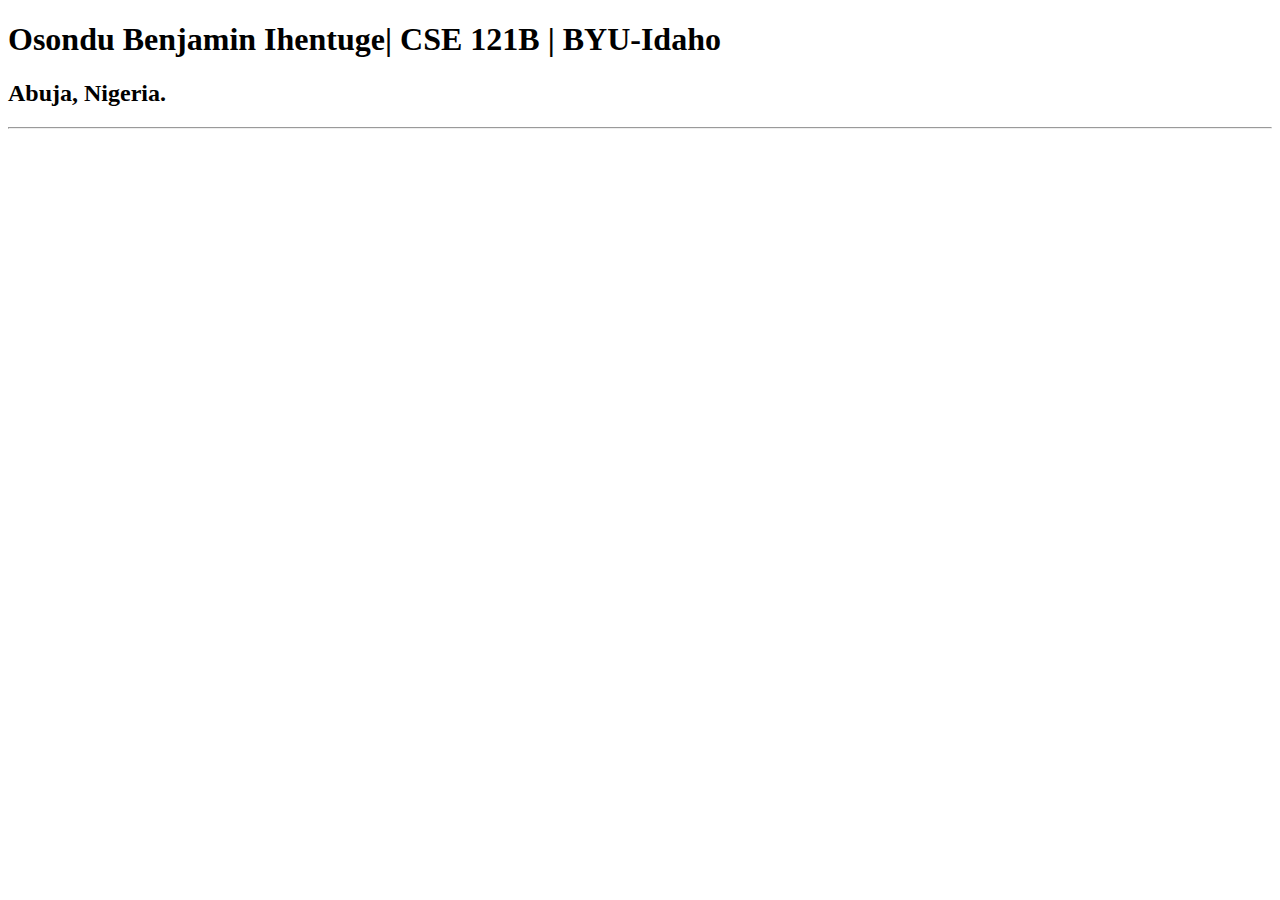
==== index.html @ a4a81db3 "first commit" ====
<!DOCTYPE html>
<html lang="en">
<head>
    <meta charset="UTF-8">
    <meta name="viewport" content="width=device-width, initial-scale=1.0">
    <title>Osondu Benjamin Ihentuge| CSE 121B | BYU-Idaho</title>
</head>
<body>
    <h1>
        Osondu Benjamin Ihentuge| CSE 121B | BYU-Idaho
    </h1>
    <h2>Abuja, Nigeria.</h2>
    <hr>
</body>
</html>
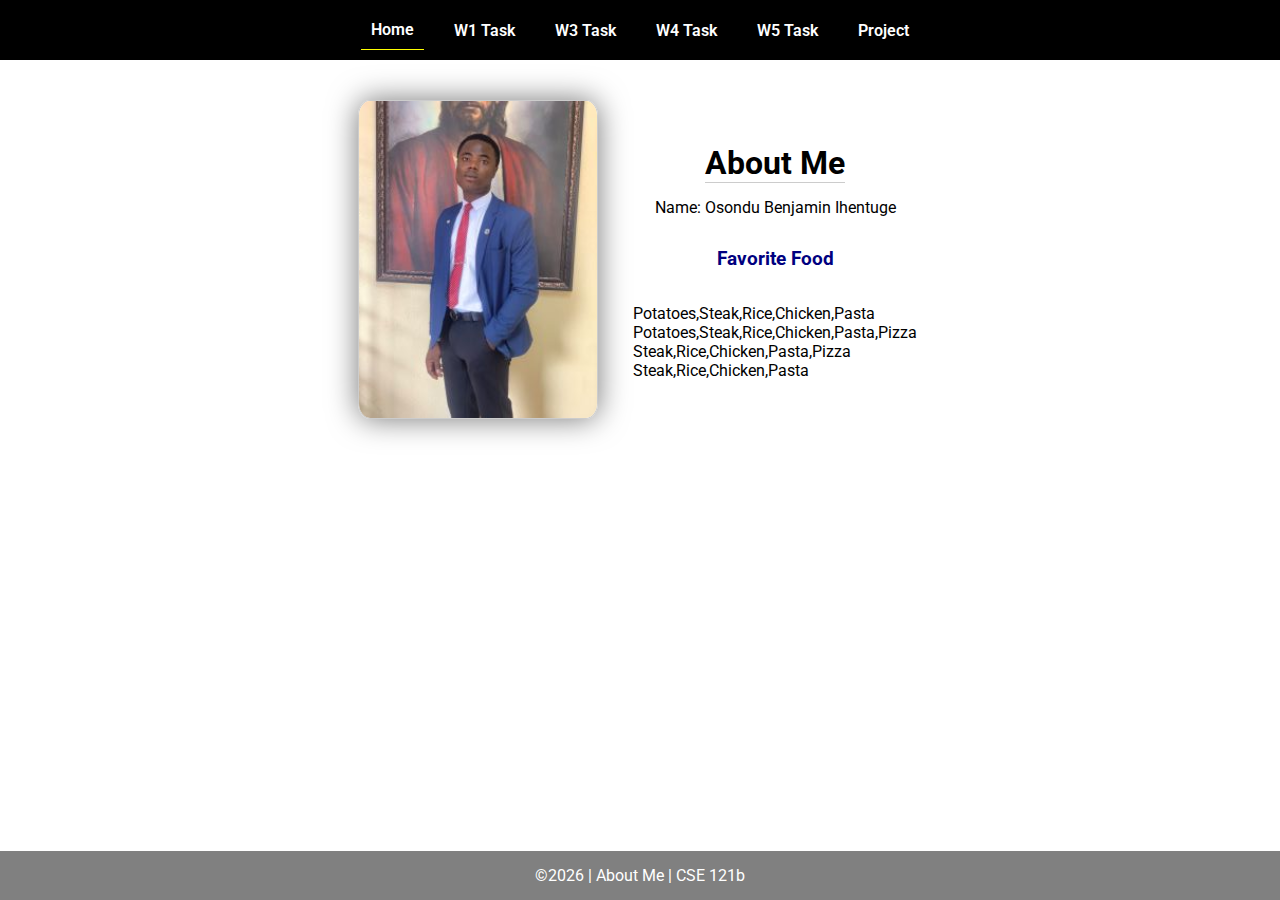
==== commit 6a01a9cb: "23-09-2023" ====
--- a/index.html
+++ b/index.html
@@ -1,15 +1,45 @@
 <!DOCTYPE html>
 <html lang="en">
+
 <head>
-    <meta charset="UTF-8">
-    <meta name="viewport" content="width=device-width, initial-scale=1.0">
-    <title>Osondu Benjamin Ihentuge| CSE 121B | BYU-Idaho</title>
+  <meta charset="UTF-8">
+  <meta name="viewport" content="width=device-width, initial-scale=1.0">
+  <title>About Me | CSE 121b | W02: Programming Tasks</title>
+  <link rel="preconnect" href="https://fonts.googleapis.com">
+  <link rel="preconnect" href="https://fonts.gstatic.com" crossorigin>
+  <link href="https://fonts.googleapis.com/css2?family=Roboto:wght@400;600&display=swap"
+    rel="stylesheet">
+  <link rel="stylesheet" href="styles/main.css">
 </head>
+
 <body>
-    <h1>
-        Osondu Benjamin Ihentuge| CSE 121B | BYU-Idaho
-    </h1>
-    <h2>Abuja, Nigeria.</h2>
-    <hr>
+  <nav>
+    <ul id="menu">
+      <li><a id="toggleMenu">&equiv;</a></li>
+      <li><a href="index.html" class="active">Home</a></li>
+      <li><a href="w01-task.html">W1 Task</a></li>
+      <li><a href="w03-task.html">W3 Task</a></li>
+      <li><a href="w04-task.html">W4 Task</a></li>
+      <li><a href="w05-task.html">W5 Task</a></li>
+      <li><a href="project.html">Project</a></li>
+    </ul>
+  </nav>
+  <main id="home">
+    <picture>
+      <img src="images\my_profile_picture.jpg" alt="profile-picture">
+    </picture>
+    <section>
+      <h1>About Me</h1>
+      <div class="info">Name: <span id="name"></span></div>
+      <h2>Favorite Food</h2>
+      <div class="block" id="food"></div>
+    </section>
+  </main>
+  <footer>
+    &copy;<span id="year"></span> | About Me | CSE 121b
+  </footer>
+  <script src="scripts/main.js"></script>
+  <script src="scripts/w02-task.js"></script>
 </body>
-</html>
+
+</html>--- a/styles/main.css
+++ b/styles/main.css
@@ -0,0 +1,157 @@
+/* Universal Selector */
+* {
+    margin: 0;
+    padding: 0;
+    box-sizing: border-box;
+}
+
+/* HTML Selectors */
+body {
+    font-family: 'Roboto', Helvetica, sans-serif;
+}
+
+nav {
+    background-color: black;
+    width: 100%;
+    position: fixed;
+    top: 0;
+}
+
+nav ul {
+    display: flex;
+    flex-direction: column;
+    align-items: center;
+    max-width: fit-content;
+    margin: 0 auto;
+}
+
+nav ul li {
+    flex: 1 1 auto;
+}
+
+nav ul li:first-child {
+    display: block;
+    font-size: 2rem;
+}
+
+nav ul li:first-child a {
+    padding: 1px 10px;
+}
+
+nav ul li {
+    display: none;
+    list-style: none;
+    margin: 10px;
+}
+
+nav ul li a {
+    display: block;
+    padding: 10px;
+    text-decoration: none;
+    font-weight: 600;
+    color: white;
+    text-align: center;
+}
+
+nav ul li a:hover {
+    background-color: #efefef;
+    color: black;
+}
+
+h1, h2 {
+    text-align: center;
+    margin-bottom: 15px;
+
+}
+
+h1 {
+border-bottom: 1px solid #ccc;
+}
+
+h2 {
+    font-size: 1.2rem;
+    color: navy;
+    text-align: center;
+    margin-top: 30px;
+}
+
+main {
+    margin-top: 125px;
+    display: grid;
+    grid-template-columns: 1fr;
+    grid-gap: 20px;
+    align-items: center;
+    justify-content: center;
+}
+
+picture {
+    margin: 0 auto;
+}
+
+picture img {
+    width: 240px;
+    height: auto;
+    border-radius: 5%;
+    border: 1px solid #ccc;
+    box-shadow: 0 0 30px #777;
+}
+
+section {
+    display: flex;
+    flex-direction: column;
+    align-items: center;
+    margin: 10px
+}
+
+label {
+    margin: 15px 0;
+}
+
+footer {
+    background-color: gray;
+    color: white;
+    padding: 15px;
+    text-align: center;
+    width: 100%;
+    position: fixed;
+    bottom: 0;
+}
+
+/* Class Selectors */
+.active {
+    border-bottom: 1px solid yellow;
+}
+
+.open li {
+    display: block;
+}
+
+.block {
+    display: block;
+}
+
+/* ID Selectors */
+
+/* Media Queries */
+@media only screen and (min-width: 32.5em) {
+    nav ul {
+        flex-direction: row;
+    }
+
+    nav ul li:first-child {
+        display: none;
+    }
+
+    nav ul li {
+        display: block;
+    }
+
+    main {
+        margin: 100px auto 20px;
+        grid-template-columns: 250px 1fr;
+        max-width: -moz-fit-content;
+        max-width: fit-content;
+
+    }
+
+}